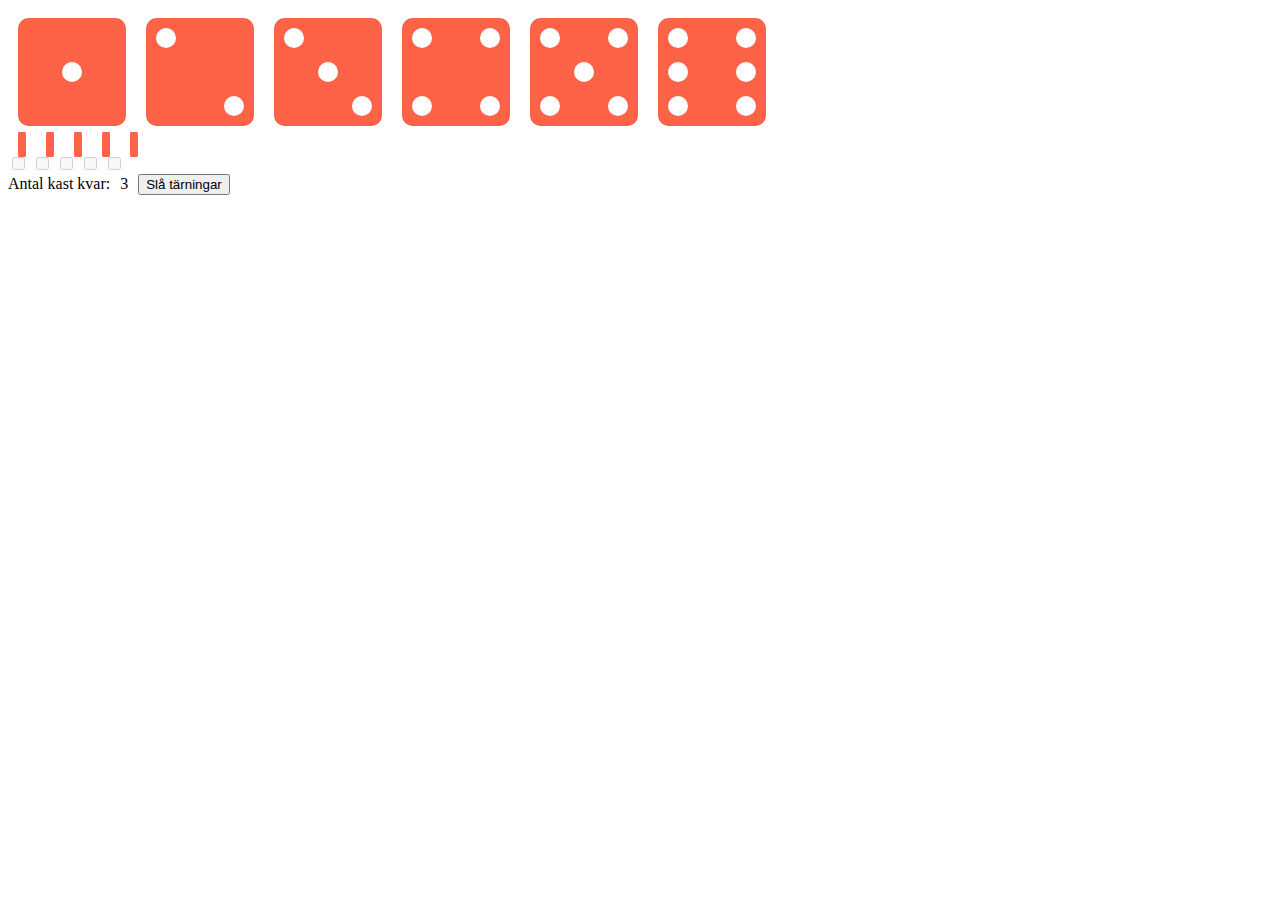
==== dices/test.html @ 3b0c0bac "added dices and dice function" ====
<!DOCTYPE html>
<html lang="en">
<head>
    <link rel="stylesheet" href="style.css">
    <meta charset="UTF-8">
    <meta name="viewport" content="width=device-width, initial-scale=1.0">
    <title>Document</title>
</head>
<body>
    <form action="">

    <div class="dice-container">
        <!-- dice 1 container -->
        <div class="dice first-face">
            <span class="dot"></span>
        </div>
         <!-- dice 2 container -->
        <div class="dice second-face">
            <span class="dot"></span>
            <span class="dot"></span>
        </div>
         <!-- dice 3 container -->
        <div class="dice third-face">
            <span class="dot"></span>
            <span class="dot"></span>
            <span class="dot"></span>
        </div>
         <!-- dice 4 container -->
        <div class="dice forth-face">
            <div class='column'>
                <span class="dot"></span>
                <span class="dot"></span>
            </div>
            <div class='column'>
                <span class="dot"></span>
                <span class="dot"></span>
            </div>
        </div>
         <!-- dice 5 container -->
        <div class="dice fifth-face">
            <div class='column'>
                <span class="dot"></span>
                <span class="dot"></span>
            </div>
            <div class='column'>
                <span class="dot"></span>
            </div>
            <div class='column'>
                <span class="dot"></span>
                <span class="dot"></span>
            </div>
        </div>
         <!-- dice 6 container -->
        <div class="dice sixth-face">
            <div class='column'>
                <span class="dot"></span>
                <span class="dot"></span>
                <span class="dot"></span>
            </div>
            <div class='column'>
                <span class="dot"></span>
                <span class="dot"></span>
                <span class="dot"></span>
            </div>
        </div>
    </div>    
       
    
    <!-- det här under ska ersättas -->


        <span class='dice' id='dice-1'></span>
        <span class='dice' id="dice-2"></span>
        <span class='dice' id="dice-3"></span>
        <span class='dice' id="dice-4"></span>
        <span class='dice' id="dice-5"></span>
        <br>
        
        <input id="checkbox-1" type="checkbox">
         <input id="checkbox-2" type="checkbox">
         <input id="checkbox-3" type="checkbox">
         <input id="checkbox-4" type="checkbox">
         <input id="checkbox-5" type="checkbox">
        <br>
        Antal kast kvar: <span id="remaining-throws">3</span>
        <button type="button" id="dice-trigger">Slå tärningar</button>
      </form>
      <script src="index.js"></script>
</body>
</html>
---- dices/style.css ----
span {
    margin: 6px;
  }

.dice-container{
  display: flex;
  flex-direction: row;
}

.dice{
  padding: 4px;
  background-color: tomato;
  width: 100px;
  height: 100px;
  border-radius: 10%;
  margin: 10px;
}

.dot{
  display: block;
  width: 20px;
  height: 20px;
  border-radius: 50%;
  background-color: white;
}

.first-face{
  display: flex;
  justify-content: center;
  align-items: center;
}

.second-face{
  display: flex;
  justify-content: space-between;
}

.second-face .dot:nth-of-type(2){
  align-self: flex-end;
}

.third-face{
  display: flex;
  justify-content: space-between;
}

.third-face .dot:nth-of-type(2){
  align-self: center;
}

.third-face .dot:nth-of-type(3){
  align-self: flex-end;
}

.forth-face{
  display: flex;
  justify-content: space-between;
}

.forth-face .column {
  display: flex;
  flex-direction: column;
  justify-content: space-between;
}

.sixth-face{
  display: flex;
  justify-content: space-between;
}

.sixth-face .column {
  display: flex;
  flex-direction: column;
  justify-content: space-between;
}
  
.fifth-face{
  display: flex;
  justify-content: space-between;
}

.fifth-face .column{
  display: flex;
  flex-direction: column;
  justify-content: space-between;
}

.fifth-face .column:nth-of-type(2){
  justify-content: center;
}
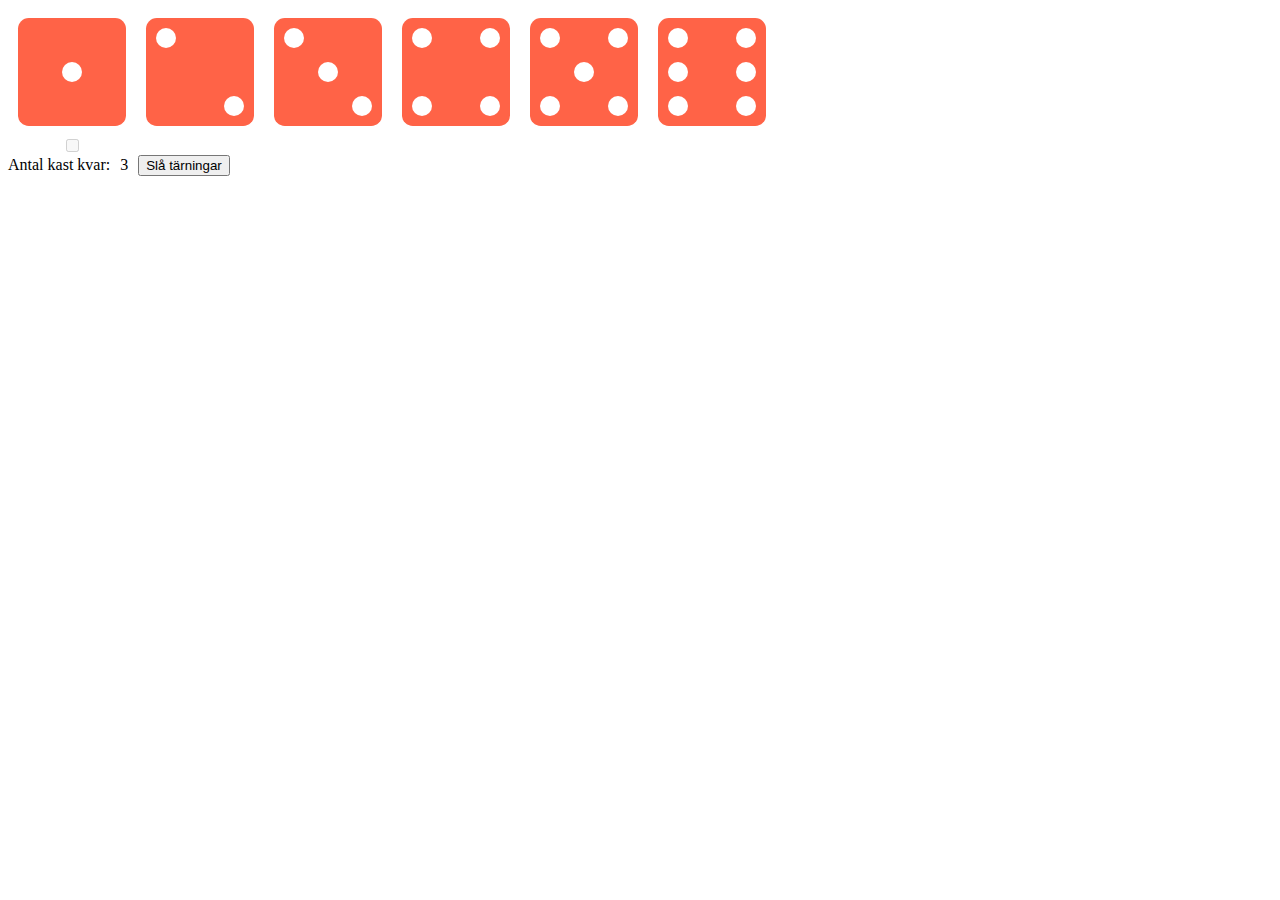
==== commit 3c1f8c60: "blabla" ====
--- a/dices/test.html
+++ b/dices/test.html
@@ -9,15 +9,20 @@
 <body>
     <form action="">
 
-    <div class="dice-container">
-        <!-- dice 1 container -->
-        <div class="dice first-face">
-            <span class="dot"></span>
+    <div class="container">
+        <div class="dice-check-container">
+            <!-- dice 1 container -->
+            <div class="dice first-face">
+                <span class="dot"></span>
+            </div>
+            <input type="checkbox">
         </div>
          <!-- dice 2 container -->
-        <div class="dice second-face">
-            <span class="dot"></span>
-            <span class="dot"></span>
+        <div class="dice-check-container">
+            <div class="dice second-face">
+                <span class="dot"></span>
+                <span class="dot"></span>
+            </div>
         </div>
          <!-- dice 3 container -->
         <div class="dice third-face">
@@ -69,7 +74,7 @@
     <!-- det här under ska ersättas -->
 
 
-        <span class='dice' id='dice-1'></span>
+        <!-- <span class='dice' id='dice-1'></span>
         <span class='dice' id="dice-2"></span>
         <span class='dice' id="dice-3"></span>
         <span class='dice' id="dice-4"></span>
@@ -81,7 +86,7 @@
          <input id="checkbox-3" type="checkbox">
          <input id="checkbox-4" type="checkbox">
          <input id="checkbox-5" type="checkbox">
-        <br>
+        <br> -->
         Antal kast kvar: <span id="remaining-throws">3</span>
         <button type="button" id="dice-trigger">Slå tärningar</button>
       </form>
--- a/dices/style.css
+++ b/dices/style.css
@@ -2,9 +2,14 @@
     margin: 6px;
   }
 
-.dice-container{
+.container{
   display: flex;
   flex-direction: row;
+}
+
+.dice-check-container{
+  display: flex;
+  flex-direction: column;
 }
 
 .dice{
